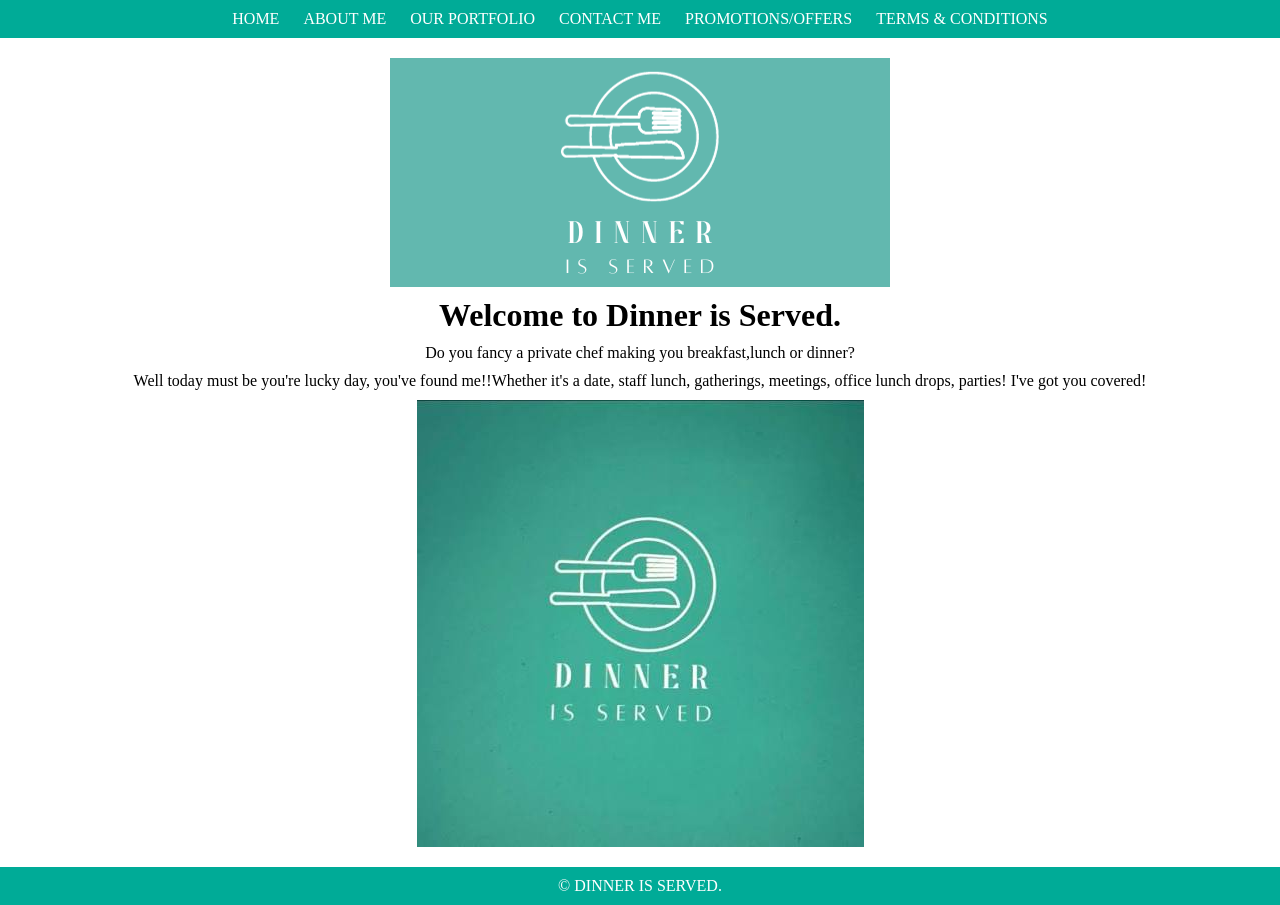
==== index.html @ 57e7a727 "commit of first html" ====
<html>
    <head>
        <link rel="stylesheet" href="style.css">
        <title>Dinner is Served</title>
        <link rel="icon" href="images/images.jfif">
    </head>

<header>
    <ul>
        <li><a href="index.html">home</a></li>
        <li><a href="">about me</a></li>
        <li><a href="">our portfolio</a></li>
        <li><a href="">contact me</a></li>
        <li><a href="">promotions/offers</a></li>
        <li><a href="">terms & conditions</a></li>
    </ul>
</header>


<body>

    <main>

    <div class="container">
        <img src="images/logo.png" alt="logo">
        <h1>Welcome to Dinner is Served.</h1>
        <p>Do you fancy a private chef making you breakfast,lunch or dinner?</p>
        <p>Well today must be you're lucky day, you've found me!!Whether it's a date, staff lunch, gatherings, meetings, office lunch drops, parties! I've got you covered!</p>
        <img src="images/images.jfif" alt="cover">
    
    </div>

    </main>

<footer>&copy; Dinner is Served.</footer>
        
</body>

</html>
---- style.css ----
*{
    margin: 0;
    padding: 0;
}

header{
    background-color: rgb(0, 171, 151);
    text-align: center;

}

header ul li{
    display: inline-block;
    padding: 10px;
}

header ul li a{
    text-decoration: none;
    color: white;
    text-transform: uppercase;
}

.container{
    padding: 20px 0;
    text-align: center;
}

.container h1{
    padding: 10px 0;
}

.container p{
    padding-bottom: 10px;
}

footer{
    background-color:rgb(0, 171, 151) ;
    padding: 10px;
    text-align: center;
    color: white;
    text-transform: uppercase;
}
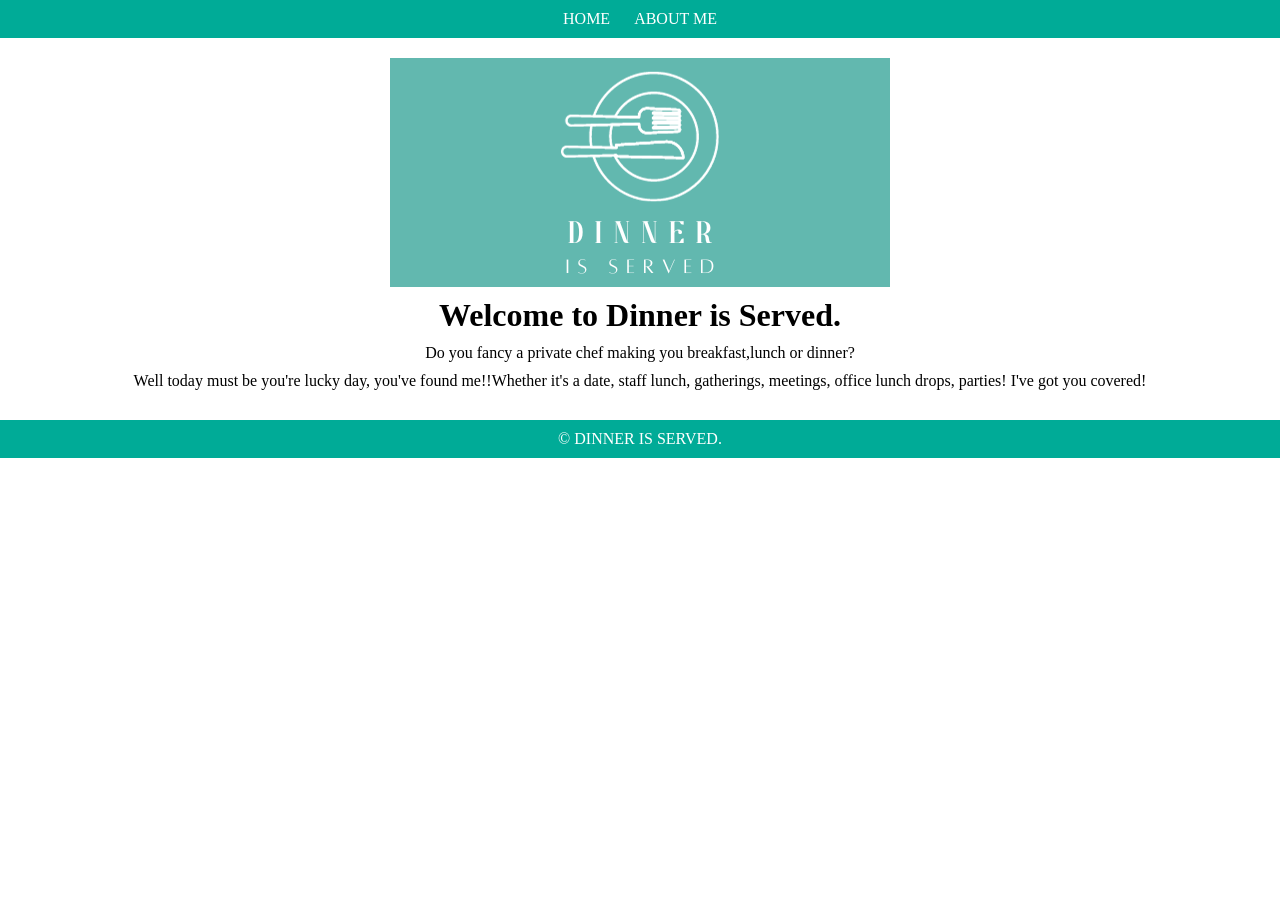
==== commit 9856f967: "commit of second html" ====
--- a/index.html
+++ b/index.html
@@ -8,11 +8,7 @@
 <header>
     <ul>
         <li><a href="index.html">home</a></li>
-        <li><a href="">about me</a></li>
-        <li><a href="">our portfolio</a></li>
-        <li><a href="">contact me</a></li>
-        <li><a href="">promotions/offers</a></li>
-        <li><a href="">terms & conditions</a></li>
+        <li><a href="aboutme.html">about me</a></li>
     </ul>
 </header>
 
@@ -26,7 +22,6 @@
         <h1>Welcome to Dinner is Served.</h1>
         <p>Do you fancy a private chef making you breakfast,lunch or dinner?</p>
         <p>Well today must be you're lucky day, you've found me!!Whether it's a date, staff lunch, gatherings, meetings, office lunch drops, parties! I've got you covered!</p>
-        <img src="images/images.jfif" alt="cover">
     
     </div>
 
